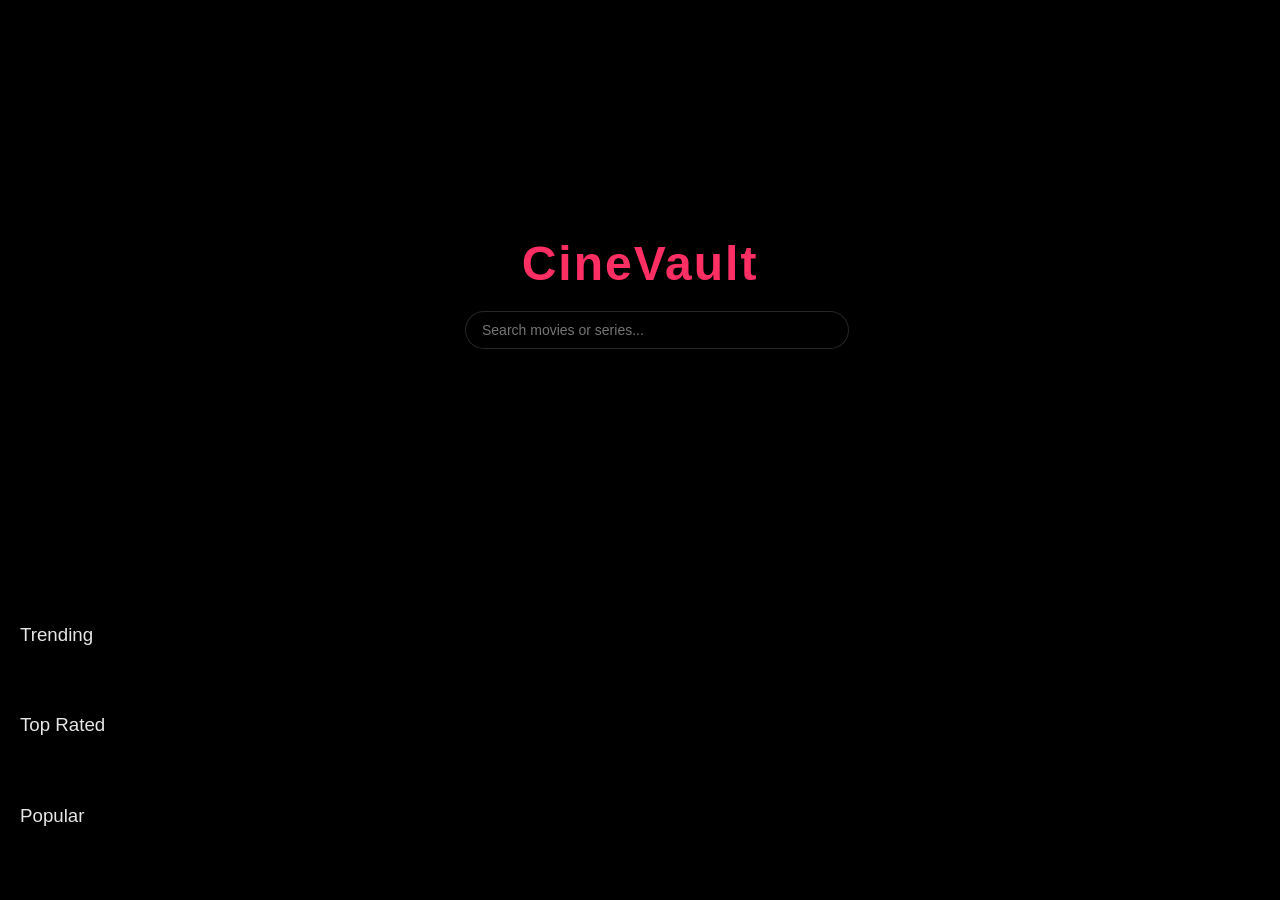
==== cinevault.html @ 6556f30b "Create cinevault.html" ====
<!DOCTYPE html>
<html lang="en">
<head>
<meta charset="UTF-8">
<title>CineVault</title>
<meta name="viewport" content="width=device-width, initial-scale=1.0">

<style>

/* ================= GLOBAL ================= */
body {
  margin: 0;
  font-family: 'Segoe UI', sans-serif;
  color: white;
  background: #000;
  overflow-x: hidden;
}

/* CINEMATIC BACKGROUND */
body::before {
  content: "";
  position: fixed;
  inset: 0;

  background-size: cover;
  background-position: center;

  filter: blur(25px) brightness(0.4);
  transform: scale(1.1);

  z-index: -2;
}

/* DARK OVERLAY */
body::after {
  content: "";
  position: fixed;
  inset: 0;
  background: linear-gradient(to top, #000 30%, transparent 100%);
  z-index: -1;
}

/* ================= HERO ================= */
.hero-center {
  height: 65vh;
  display: flex;
  flex-direction: column;
  justify-content: center;
  align-items: center;
}

/* LOGO */
.logo {
  font-size: 3rem;
  font-weight: bold;
  color: #ff2e63;
  letter-spacing: 2px;
  margin-bottom: 20px;
}

/* SEARCH */
.search-box {
  width: 90%;
  max-width: 350px;
}

.search-box input {
  width: 100%;
  padding: 10px 16px;

  border-radius: 999px;
  border: 1px solid rgba(255,255,255,0.15);

  background: rgba(0,0,0,0.6);
  backdrop-filter: blur(10px);

  color: white;
  font-size: 14px;

  transition: 0.3s;
}

.search-box input:focus {
  border-color: #ff2e63;
  box-shadow: 0 0 10px rgba(255,46,99,0.5);
}

/* ================= ROW ================= */
.row {
  padding: 20px;
}

.row h3 {
  margin-bottom: 10px;
  font-weight: 500;
  opacity: 0.9;
}

.row-posters {
  display: flex;
  gap: 12px;
  overflow-x: auto;
}

.row-posters img {
  width: 150px;
  border-radius: 12px;
  cursor: pointer;
  transition: 0.3s;
}

.row-posters img:hover {
  transform: scale(1.1);
}

/* ================= DETAILS ================= */
#detailsPage { display: none; }

/* HERO */
.details-hero {
  height: 50vh;
  background-size: cover;
  background-position: center;
}

/* CONTENT CARD */
.details-content {
  margin: -60px auto 40px;
  padding: 25px;
  max-width: 900px;

  background: rgba(15,15,15,0.85);
  backdrop-filter: blur(20px);

  border-radius: 20px;
}

/* POSTER */
.poster {
  width: 180px;
  border-radius: 12px;
  float: left;
  margin-right: 20px;
}

/* BUTTON */
button {
  background: linear-gradient(135deg, #ff2e63, #ff6b81);
  border: none;
  padding: 10px 18px;
  border-radius: 999px;
  color: white;
  cursor: pointer;

  font-weight: 600;
  transition: 0.25s;
}

button:hover {
  transform: scale(1.05);
  box-shadow: 0 0 15px rgba(255,46,99,0.5);
}

/* SEASONS */
select {
  padding: 8px 12px;
  border-radius: 10px;
  border: none;

  background: rgba(255,255,255,0.1);
  color: white;
}

/* EPISODES ROW */
#episodesRow img {
  border-radius: 10px;
}

/* EPISODE DETAILS */
#episodeDetails {
  margin-top: 20px;
  padding: 15px;
  background: rgba(255,255,255,0.05);
  border-radius: 12px;
}

/* MODAL */
.modal {
  position: fixed;
  inset: 0;
  background: rgba(0,0,0,0.9);
  display: none;
  justify-content: center;
  align-items: center;
}

iframe {
  width: 80%;
  height: 60%;
}

</style>
</head>

<body>

<!-- HERO -->
<div class="hero-center">
  <div class="logo">CineVault</div>

  <div class="search-box">
    <input id="search" placeholder="Search movies or series...">
  </div>
</div>

<!-- HOME -->
<div id="home">

  <div class="row">
    <h3>Trending</h3>
    <div class="row-posters" id="trending"></div>
  </div>

  <div class="row">
    <h3>Top Rated</h3>
    <div class="row-posters" id="top"></div>
  </div>

  <div class="row">
    <h3>Popular</h3>
    <div class="row-posters" id="popular"></div>
  </div>

</div>

<script>

const API_KEY = "e80c4ac2851ab20db77422d53f9c846a";

/* LOAD SECTION */
async function loadSection(url, containerId) {
  const res = await fetch(url);
  const data = await res.json();

  const container = document.getElementById(containerId);
  container.innerHTML = "";

  data.results.forEach(item => {
    if (!item.poster_path) return;

    const img = document.createElement("img");
    img.src = `https://image.tmdb.org/t/p/w500${item.poster_path}`;
    img.onclick = () => openDetails(item.id, item.media_type || "movie");

    container.appendChild(img);
  });
}

/* SEARCH */
document.getElementById("search").addEventListener("input", async (e) => {
  const q = e.target.value;

  if (q.length < 2) return init();

  const res = await fetch(`https://api.themoviedb.org/3/search/multi?api_key=${API_KEY}&query=${q}`);
  const data = await res.json();

  const container = document.getElementById("trending");
  container.innerHTML = "";

  data.results.forEach(item => {
    if (!item.poster_path) return;

    const img = document.createElement("img");
    img.src = `https://image.tmdb.org/t/p/w500${item.poster_path}`;
    img.onclick = () => openDetails(item.id, item.media_type);

    container.appendChild(img);
  });
});

/* DETAILS */
async function openDetails(id, type) {
  const res = await fetch(`https://api.themoviedb.org/3/${type}/${id}?api_key=${API_KEY}&append_to_response=videos,credits`);
  const data = await res.json();

  window.currentShowId = id;

  document.getElementById("home").style.display = "none";
  document.querySelector(".hero-center").style.display = "none";
  document.getElementById("detailsPage").style.display = "block";

  document.getElementById("detailsHero").style.backgroundImage =
    `linear-gradient(to top, black, transparent), url(https://image.tmdb.org/t/p/original${data.backdrop_path})`;
document.body.style.backgroundImage = `url(https://image.tmdb.org/t/p/original${data.backdrop_path})`;

  const trailer = data.videos.results.find(v => v.type === "Trailer");
  const cast = data.credits.cast.slice(0,5).map(c => c.name).join(", ");

  let seasonsHTML = "";

  if (type === "tv" && data.seasons) {
    seasonsHTML = `
      <h3>Seasons</h3>
      <select id="seasonSelect" onchange="loadEpisodes(this.value)">
        ${data.seasons.map(s =>
          `<option value="${s.season_number}">${s.name} (${s.episode_count} eps)</option>`
        ).join("")}
      </select>

      <div id="episodesRow" style="display:flex;gap:10px;overflow-x:auto;margin-top:15px;"></div>

      <div id="episodeDetails" style="margin-top:20px;"></div>
    `;
  }

  document.getElementById("detailsContent").innerHTML = `
    <img class="poster" src="https://image.tmdb.org/t/p/w500${data.poster_path}">
    <h2>${data.title || data.name}</h2>

    <p><b>⭐ ${data.vote_average}</b> | ${data.release_date || data.first_air_date}</p>

    <p>${data.overview}</p>

    <p><b>Cast:</b> ${cast}</p>

    ${seasonsHTML}

    ${trailer ? `<button onclick="playTrailer('${trailer.key}')">▶ Watch Trailer</button>` : ""}
  `;

  // AUTO LOAD FIRST SEASON
  if (type === "tv" && data.seasons.length > 0) {
    loadEpisodes(data.seasons[0].season_number);
  }
}

/* LOAD EPISODES */
async function loadEpisodes(seasonNumber) {
  const res = await fetch(
    `https://api.themoviedb.org/3/tv/${window.currentShowId}/season/${seasonNumber}?api_key=${API_KEY}`
  );
  const data = await res.json();

  const container = document.getElementById("episodesRow");
  container.innerHTML = "";

  data.episodes.forEach(ep => {
    const div = document.createElement("div");

    div.style.minWidth = "140px";
    div.style.cursor = "pointer";

    div.innerHTML = `
      <img src="https://image.tmdb.org/t/p/w300${ep.still_path}" style="width:100%;border-radius:10px;">
      <p style="font-size:12px;">Ep ${ep.episode_number}</p>
    `;

    div.onclick = () => showEpisodeDetails(ep);

    container.appendChild(div);
  });
}

/* EPISODE DETAILS */
function showEpisodeDetails(ep) {
  document.getElementById("episodeDetails").innerHTML = `
    <h3>${ep.name}</h3>
    <p><b>⭐ ${ep.vote_average}</b> | ${ep.air_date}</p>
    <p>${ep.overview || "No description available."}</p>
  `;
}

/* TRAILER */
function playTrailer(key) {
  document.getElementById("modal").style.display = "flex";
  document.getElementById("trailer").src = `https://www.youtube.com/embed/${key}`;
}

function closeModal() {
  document.getElementById("modal").style.display = "none";
  document.getElementById("trailer").src = "";
}

/* BACK */
function goBack() {
  document.getElementById("home").style.display = "block";
  document.querySelector(".hero-center").style.display = "flex";
  document.getElementById("detailsPage").style.display = "none";
}

/* INIT */
function init() {
  loadSection(`https://api.themoviedb.org/3/trending/all/day?api_key=${API_KEY}`, "trending");
  loadSection(`https://api.themoviedb.org/3/movie/top_rated?api_key=${API_KEY}`, "top");
  loadSection(`https://api.themoviedb.org/3/movie/popular?api_key=${API_KEY}`, "popular");
}

init();

</script>

<!-- DETAILS -->
<div id="detailsPage">
  <button onclick="goBack()">← Back</button>

  <div id="detailsHero" class="details-hero"></div>
  <div id="detailsContent" class="details-content"></div>
</div>

<!-- TRAILER -->
<div id="modal" class="modal" onclick="closeModal()">
  <iframe id="trailer" frameborder="0" allowfullscreen></iframe>
</div>

</body>
  </html>
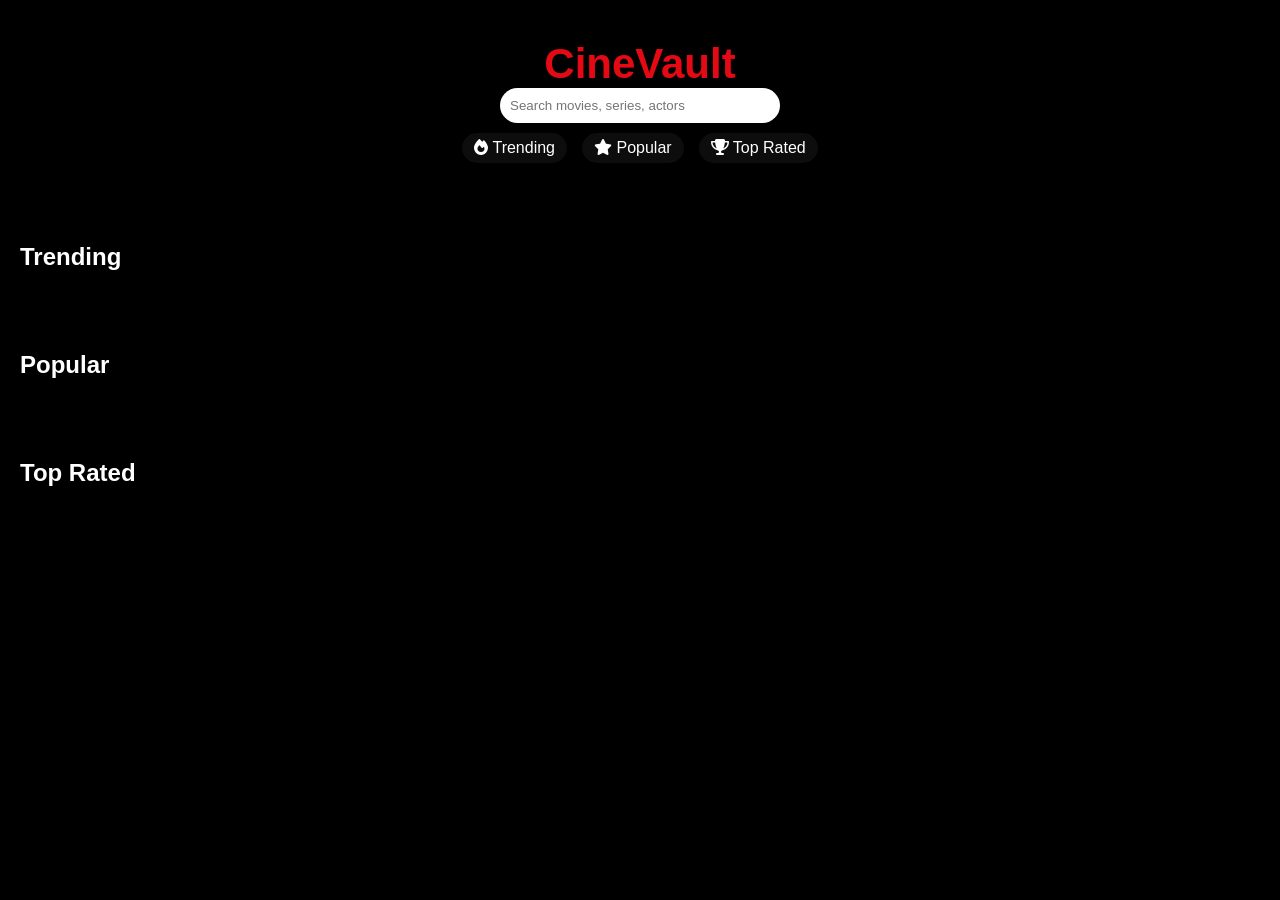
==== commit 16491542: "Update cinevault.html" ====
--- a/cinevault.html
+++ b/cinevault.html
@@ -5,137 +5,113 @@
 <title>CineVault</title>
 <meta name="viewport" content="width=device-width, initial-scale=1.0">
 
+<link rel="stylesheet" href="https://cdnjs.cloudflare.com/ajax/libs/font-awesome/6.5.0/css/all.min.css">
+
 <style>
 
-/* ================= GLOBAL ================= */
 body {
   margin: 0;
-  font-family: 'Segoe UI', sans-serif;
+  font-family: Arial, sans-serif;
   color: white;
   background: #000;
   overflow-x: hidden;
 }
 
-/* CINEMATIC BACKGROUND */
+/* BACKDROP (ALWAYS ACTIVE SYSTEM) */
 body::before {
   content: "";
   position: fixed;
   inset: 0;
-
   background-size: cover;
   background-position: center;
-
-  filter: blur(25px) brightness(0.4);
-  transform: scale(1.1);
-
+  filter: blur(45px) brightness(0.25);
+  transform: scale(1.2);
   z-index: -2;
-}
-
-/* DARK OVERLAY */
+  transition: 0.5s ease;
+}
+
 body::after {
   content: "";
   position: fixed;
   inset: 0;
-  background: linear-gradient(to top, #000 30%, transparent 100%);
+  background: radial-gradient(circle at top, transparent 10%, rgba(0,0,0,0.92) 80%);
   z-index: -1;
 }
 
-/* ================= HERO ================= */
-.hero-center {
-  height: 65vh;
+/* HERO */
+.hero {
+  text-align: center;
+  padding: 40px 20px;
+}
+
+.logo {
+  font-size: 42px;
+  color: #e50914;
+  font-weight: bold;
+}
+
+.search input {
+  width: 260px;
+  padding: 10px;
+  border-radius: 30px;
+  border: none;
+  outline: none;
+}
+
+/* NAV */
+.nav {
   display: flex;
-  flex-direction: column;
+  gap: 15px;
   justify-content: center;
-  align-items: center;
-}
-
-/* LOGO */
-.logo {
-  font-size: 3rem;
-  font-weight: bold;
-  color: #ff2e63;
-  letter-spacing: 2px;
-  margin-bottom: 20px;
-}
-
-/* SEARCH */
-.search-box {
-  width: 90%;
-  max-width: 350px;
-}
-
-.search-box input {
-  width: 100%;
-  padding: 10px 16px;
-
-  border-radius: 999px;
-  border: 1px solid rgba(255,255,255,0.15);
-
-  background: rgba(0,0,0,0.6);
-  backdrop-filter: blur(10px);
-
-  color: white;
-  font-size: 14px;
-
-  transition: 0.3s;
-}
-
-.search-box input:focus {
-  border-color: #ff2e63;
-  box-shadow: 0 0 10px rgba(255,46,99,0.5);
-}
-
-/* ================= ROW ================= */
+  margin-top: 10px;
+}
+
+.nav div {
+  cursor: pointer;
+  padding: 6px 12px;
+  border-radius: 20px;
+  background: rgba(255,255,255,0.05);
+}
+
+/* ROWS */
 .row {
   padding: 20px;
 }
 
-.row h3 {
-  margin-bottom: 10px;
-  font-weight: 500;
-  opacity: 0.9;
-}
-
-.row-posters {
+.cards {
   display: flex;
   gap: 12px;
   overflow-x: auto;
 }
 
-.row-posters img {
-  width: 150px;
-  border-radius: 12px;
+/* CARD */
+.card {
+  width: 140px;
   cursor: pointer;
   transition: 0.3s;
-}
-
-.row-posters img:hover {
-  transform: scale(1.1);
-}
-
-/* ================= DETAILS ================= */
-#detailsPage { display: none; }
-
-/* HERO */
-.details-hero {
-  height: 50vh;
-  background-size: cover;
-  background-position: center;
-}
-
-/* CONTENT CARD */
-.details-content {
-  margin: -60px auto 40px;
-  padding: 25px;
-  max-width: 900px;
-
-  background: rgba(15,15,15,0.85);
-  backdrop-filter: blur(20px);
-
-  border-radius: 20px;
-}
-
-/* POSTER */
+  flex-shrink: 0;
+}
+
+.card img {
+  width: 100%;
+  border-radius: 10px;
+}
+
+.card:hover {
+  transform: scale(1.12);
+}
+
+/* DETAILS */
+#details {
+  display: none;
+  padding: 20px;
+}
+
+.details-box {
+  max-width: 1000px;
+  margin: auto;
+}
+
 .poster {
   width: 180px;
   border-radius: 12px;
@@ -144,44 +120,45 @@
 }
 
 /* BUTTON */
-button {
-  background: linear-gradient(135deg, #ff2e63, #ff6b81);
+.btn {
+  background: #e50914;
   border: none;
-  padding: 10px 18px;
-  border-radius: 999px;
+  padding: 10px 14px;
   color: white;
+  border-radius: 20px;
   cursor: pointer;
-
-  font-weight: 600;
-  transition: 0.25s;
-}
-
-button:hover {
-  transform: scale(1.05);
-  box-shadow: 0 0 15px rgba(255,46,99,0.5);
-}
-
-/* SEASONS */
-select {
-  padding: 8px 12px;
+}
+
+/* ACTOR */
+.actor {
+  display: inline-block;
+  padding: 5px 10px;
+  background: rgba(255,255,255,0.1);
+  border-radius: 8px;
+  cursor: pointer;
+  margin: 3px;
+}
+
+.actor:hover {
+  background: #e50914;
+}
+
+/* EPISODES */
+.episodes {
+  display: flex;
+  overflow-x: auto;
+  gap: 10px;
+  margin-top: 10px;
+}
+
+.ep {
+  width: 150px;
+  cursor: pointer;
+}
+
+.ep img {
+  width: 100%;
   border-radius: 10px;
-  border: none;
-
-  background: rgba(255,255,255,0.1);
-  color: white;
-}
-
-/* EPISODES ROW */
-#episodesRow img {
-  border-radius: 10px;
-}
-
-/* EPISODE DETAILS */
-#episodeDetails {
-  margin-top: 20px;
-  padding: 15px;
-  background: rgba(255,255,255,0.05);
-  border-radius: 12px;
 }
 
 /* MODAL */
@@ -204,214 +181,265 @@
 
 <body>
 
-<!-- HERO -->
-<div class="hero-center">
+<div class="hero">
   <div class="logo">CineVault</div>
 
-  <div class="search-box">
-    <input id="search" placeholder="Search movies or series...">
+  <div class="search">
+    <input id="search" placeholder="Search movies, series, actors">
+  </div>
+
+  <div class="nav">
+    <div onclick="loadTrending()"><i class="fa fa-fire"></i> Trending</div>
+    <div onclick="loadPopular()"><i class="fa fa-star"></i> Popular</div>
+    <div onclick="loadTop()"><i class="fa fa-trophy"></i> Top Rated</div>
   </div>
 </div>
 
-<!-- HOME -->
 <div id="home">
-
   <div class="row">
-    <h3>Trending</h3>
-    <div class="row-posters" id="trending"></div>
+    <h2>Trending</h2>
+    <div class="cards" id="trending"></div>
   </div>
 
   <div class="row">
-    <h3>Top Rated</h3>
-    <div class="row-posters" id="top"></div>
+    <h2>Popular</h2>
+    <div class="cards" id="popular"></div>
   </div>
 
   <div class="row">
-    <h3>Popular</h3>
-    <div class="row-posters" id="popular"></div>
+    <h2>Top Rated</h2>
+    <div class="cards" id="top"></div>
   </div>
-
 </div>
 
+<div id="details">
+  <button class="btn" onclick="goBack()"><i class="fa fa-arrow-left"></i> Back</button>
+  <div class="details-box" id="detailsBox"></div>
+</div>
+
+<div class="modal" id="modal" onclick="closeTrailer()">
+  <iframe id="video"></iframe>
+</div>
+
 <script>
 
-const API_KEY = "e80c4ac2851ab20db77422d53f9c846a";
-
-/* LOAD SECTION */
-async function loadSection(url, containerId) {
+const API = "e80c4ac2851ab20db77422d53f9c846a";
+
+let currentId = null;
+let currentType = null;
+
+/* BACKDROP */
+function setBg(path){
+  if(!path) return;
+  document.body.style.backgroundImage =
+    `url(https://image.tmdb.org/t/p/original${path})`;
+}
+
+/* LOAD LIST */
+async function load(url, id){
   const res = await fetch(url);
   const data = await res.json();
 
-  const container = document.getElementById(containerId);
-  container.innerHTML = "";
-
-  data.results.forEach(item => {
-    if (!item.poster_path) return;
-
-    const img = document.createElement("img");
-    img.src = `https://image.tmdb.org/t/p/w500${item.poster_path}`;
-    img.onclick = () => openDetails(item.id, item.media_type || "movie");
-
-    container.appendChild(img);
+  const box = document.getElementById(id);
+  box.innerHTML = "";
+
+  data.results.forEach(m=>{
+    if(!m.poster_path) return;
+
+    const div = document.createElement("div");
+    div.className = "card";
+    div.innerHTML = `<img src="https://image.tmdb.org/t/p/w500${m.poster_path}">`;
+
+    div.onclick = ()=> openDetails(m.id, m.media_type || "movie");
+    box.appendChild(div);
   });
 }
 
+/* NAV LOADERS */
+function loadTrending(){
+  load(`https://api.themoviedb.org/3/trending/all/day?api_key=${API}`,"trending");
+}
+
+function loadPopular(){
+  load(`https://api.themoviedb.org/3/movie/popular?api_key=${API}`,"popular");
+}
+
+function loadTop(){
+  load(`https://api.themoviedb.org/3/movie/top_rated?api_key=${API}`,"top");
+}
+
 /* SEARCH */
-document.getElementById("search").addEventListener("input", async (e) => {
+document.getElementById("search").addEventListener("input", async e=>{
   const q = e.target.value;
-
-  if (q.length < 2) return init();
-
-  const res = await fetch(`https://api.themoviedb.org/3/search/multi?api_key=${API_KEY}&query=${q}`);
+  if(q.length < 2) return loadTrending();
+
+  const res = await fetch(`https://api.themoviedb.org/3/search/multi?api_key=${API}&query=${q}`);
   const data = await res.json();
 
-  const container = document.getElementById("trending");
-  container.innerHTML = "";
-
-  data.results.forEach(item => {
-    if (!item.poster_path) return;
-
-    const img = document.createElement("img");
-    img.src = `https://image.tmdb.org/t/p/w500${item.poster_path}`;
-    img.onclick = () => openDetails(item.id, item.media_type);
-
-    container.appendChild(img);
+  const box = document.getElementById("trending");
+  box.innerHTML = "";
+
+  data.results.forEach(m=>{
+    if(!m.poster_path) return;
+
+    const div = document.createElement("div");
+    div.className = "card";
+    div.innerHTML = `<img src="https://image.tmdb.org/t/p/w500${m.poster_path}">`;
+
+    div.onclick = ()=> openDetails(m.id, m.media_type);
+    box.appendChild(div);
   });
 });
 
 /* DETAILS */
-async function openDetails(id, type) {
-  const res = await fetch(`https://api.themoviedb.org/3/${type}/${id}?api_key=${API_KEY}&append_to_response=videos,credits`);
+async function openDetails(id,type){
+
+  currentId = id;
+  currentType = type;
+
+  const res = await fetch(
+    `https://api.themoviedb.org/3/${type}/${id}?api_key=${API}&append_to_response=videos,credits`
+  );
+
   const data = await res.json();
 
-  window.currentShowId = id;
-
-  document.getElementById("home").style.display = "none";
-  document.querySelector(".hero-center").style.display = "none";
-  document.getElementById("detailsPage").style.display = "block";
-
-  document.getElementById("detailsHero").style.backgroundImage =
-    `linear-gradient(to top, black, transparent), url(https://image.tmdb.org/t/p/original${data.backdrop_path})`;
-document.body.style.backgroundImage = `url(https://image.tmdb.org/t/p/original${data.backdrop_path})`;
-
-  const trailer = data.videos.results.find(v => v.type === "Trailer");
-  const cast = data.credits.cast.slice(0,5).map(c => c.name).join(", ");
+  setBg(data.backdrop_path);
+
+  document.getElementById("home").style.display="none";
+  document.getElementById("details").style.display="block";
+
+  const trailer = data.videos.results.find(v=>v.type==="Trailer");
+
+  const actors = data.credits.cast.slice(0,6);
 
   let seasonsHTML = "";
 
-  if (type === "tv" && data.seasons) {
+  if(type === "tv"){
     seasonsHTML = `
       <h3>Seasons</h3>
-      <select id="seasonSelect" onchange="loadEpisodes(this.value)">
-        ${data.seasons.map(s =>
-          `<option value="${s.season_number}">${s.name} (${s.episode_count} eps)</option>`
-        ).join("")}
-      </select>
-
-      <div id="episodesRow" style="display:flex;gap:10px;overflow-x:auto;margin-top:15px;"></div>
-
-      <div id="episodeDetails" style="margin-top:20px;"></div>
+      ${data.seasons.map(s=>
+        `<div class="actor" onclick="loadSeason(${s.season_number})">${s.name}</div>`
+      ).join("")}
+
+      <div class="episodes" id="episodes"></div>
+      <div id="epDetails"></div>
     `;
   }
 
-  document.getElementById("detailsContent").innerHTML = `
+  document.getElementById("detailsBox").innerHTML = `
     <img class="poster" src="https://image.tmdb.org/t/p/w500${data.poster_path}">
-    <h2>${data.title || data.name}</h2>
-
-    <p><b>⭐ ${data.vote_average}</b> | ${data.release_date || data.first_air_date}</p>
+
+    <h1>${data.title || data.name}</h1>
+
+    <p>⭐ ${data.vote_average} | ${data.runtime || "Series"}</p>
 
     <p>${data.overview}</p>
 
-    <p><b>Cast:</b> ${cast}</p>
+    <h3>Actors</h3>
+    ${actors.map(a=>`
+      <span class="actor" onclick="openActor(${a.id})">${a.name}</span>
+    `).join("")}
 
     ${seasonsHTML}
 
-    ${trailer ? `<button onclick="playTrailer('${trailer.key}')">▶ Watch Trailer</button>` : ""}
+    ${trailer ? `<button class="btn" onclick="playTrailer('${trailer.key}')">Trailer</button>` : ""}
   `;
-
-  // AUTO LOAD FIRST SEASON
-  if (type === "tv" && data.seasons.length > 0) {
-    loadEpisodes(data.seasons[0].season_number);
-  }
-}
-
-/* LOAD EPISODES */
-async function loadEpisodes(seasonNumber) {
+}
+
+/* SEASONS */
+async function loadSeason(num){
+  const res = await fetch(`https://api.themoviedb.org/3/tv/${currentId}/season/${num}?api_key=${API}`);
+  const data = await res.json();
+
+  const box = document.getElementById("episodes");
+  box.innerHTML = "";
+
+  data.episodes.forEach(ep=>{
+    const div = document.createElement("div");
+    div.className="ep";
+
+    div.innerHTML = `
+      <img src="https://image.tmdb.org/t/p/w300${ep.still_path}">
+      <small>${ep.episode_number}. ${ep.name}</small>
+    `;
+
+    div.onclick = ()=>{
+      document.getElementById("epDetails").innerHTML = `
+        <h3>${ep.name}</h3>
+        <p>${ep.overview}</p>
+        <p>⭐ ${ep.vote_average}</p>
+      `;
+    };
+
+    box.appendChild(div);
+  });
+}
+
+/* ACTOR PAGE (REAL PROFILE) */
+async function openActor(id){
+
   const res = await fetch(
-    `https://api.themoviedb.org/3/tv/${window.currentShowId}/season/${seasonNumber}?api_key=${API_KEY}`
+    `https://api.themoviedb.org/3/person/${id}?api_key=${API}&append_to_response=combined_credits`
   );
+
   const data = await res.json();
 
-  const container = document.getElementById("episodesRow");
-  container.innerHTML = "";
-
-  data.episodes.forEach(ep => {
-    const div = document.createElement("div");
-
-    div.style.minWidth = "140px";
-    div.style.cursor = "pointer";
-
-    div.innerHTML = `
-      <img src="https://image.tmdb.org/t/p/w300${ep.still_path}" style="width:100%;border-radius:10px;">
-      <p style="font-size:12px;">Ep ${ep.episode_number}</p>
-    `;
-
-    div.onclick = () => showEpisodeDetails(ep);
-
-    container.appendChild(div);
-  });
-}
-
-/* EPISODE DETAILS */
-function showEpisodeDetails(ep) {
-  document.getElementById("episodeDetails").innerHTML = `
-    <h3>${ep.name}</h3>
-    <p><b>⭐ ${ep.vote_average}</b> | ${ep.air_date}</p>
-    <p>${ep.overview || "No description available."}</p>
+  document.getElementById("home").style.display="none";
+  document.getElementById("details").style.display="block";
+
+  setBg(data.profile_path);
+
+  const movies = data.combined_credits.cast.sort((a,b)=>b.popularity-a.popularity);
+
+  document.getElementById("detailsBox").innerHTML = `
+    <div style="display:flex; gap:20px; flex-wrap:wrap;">
+
+      <img src="https://image.tmdb.org/t/p/w300${data.profile_path}"
+      style="width:180px;border-radius:12px;">
+
+      <div>
+        <h1>${data.name}</h1>
+        <p><b>Birthday:</b> ${data.birthday || "Unknown"}</p>
+        <p>${(data.biography || "").slice(0,400)}...</p>
+      </div>
+    </div>
+
+    <h2>Filmography</h2>
+
+    <div style="display:flex; overflow-x:auto; gap:10px;">
+      ${movies.slice(0,20).map(m=>`
+        <div class="card" onclick="openDetails(${m.id},'${m.media_type}')">
+          <img src="https://image.tmdb.org/t/p/w300${m.poster_path}">
+        </div>
+      `).join("")}
+    </div>
   `;
 }
 
 /* TRAILER */
-function playTrailer(key) {
-  document.getElementById("modal").style.display = "flex";
-  document.getElementById("trailer").src = `https://www.youtube.com/embed/${key}`;
-}
-
-function closeModal() {
-  document.getElementById("modal").style.display = "none";
-  document.getElementById("trailer").src = "";
-}
-
-/* BACK */
-function goBack() {
-  document.getElementById("home").style.display = "block";
-  document.querySelector(".hero-center").style.display = "flex";
-  document.getElementById("detailsPage").style.display = "none";
+function playTrailer(key){
+  document.getElementById("modal").style.display="flex";
+  document.getElementById("video").src=`https://www.youtube.com/embed/${key}`;
+}
+
+function closeTrailer(){
+  document.getElementById("modal").style.display="none";
+  document.getElementById("video").src="";
+}
+
+/* BACK BUTTON (FIXED) */
+function goBack(){
+  document.getElementById("home").style.display="block";
+  document.getElementById("details").style.display="none";
+  loadTrending();
 }
 
 /* INIT */
-function init() {
-  loadSection(`https://api.themoviedb.org/3/trending/all/day?api_key=${API_KEY}`, "trending");
-  loadSection(`https://api.themoviedb.org/3/movie/top_rated?api_key=${API_KEY}`, "top");
-  loadSection(`https://api.themoviedb.org/3/movie/popular?api_key=${API_KEY}`, "popular");
-}
-
-init();
+loadTrending();
+loadPopular();
+loadTop();
 
 </script>
 
-<!-- DETAILS -->
-<div id="detailsPage">
-  <button onclick="goBack()">← Back</button>
-
-  <div id="detailsHero" class="details-hero"></div>
-  <div id="detailsContent" class="details-content"></div>
-</div>
-
-<!-- TRAILER -->
-<div id="modal" class="modal" onclick="closeModal()">
-  <iframe id="trailer" frameborder="0" allowfullscreen></iframe>
-</div>
-
 </body>
-  </html>
+</html>
